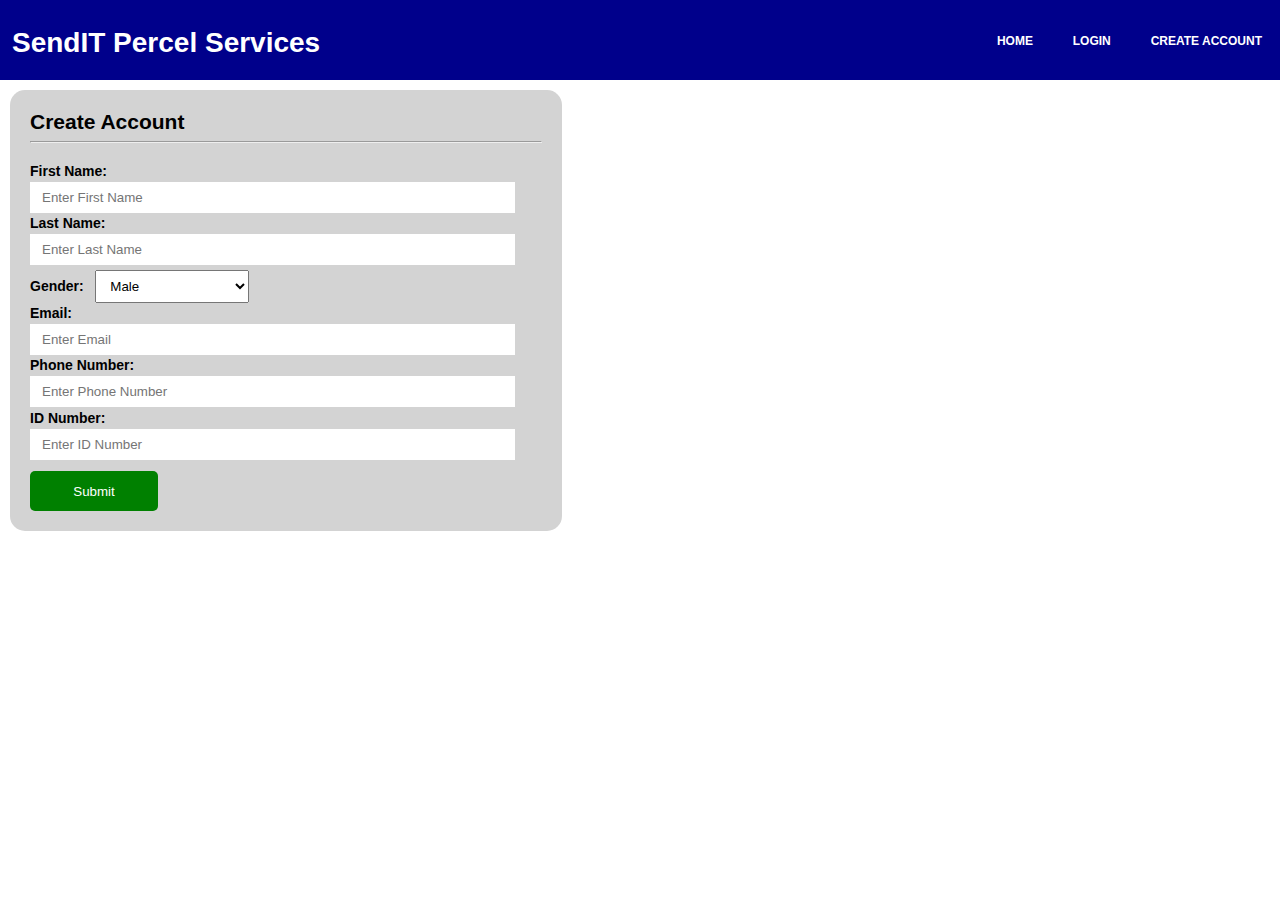
==== index.html @ c5287bbe "[Finish #161583505] Finished create account and login" ====
<!DOCTYPE html>
<html>
    <head>
        <title>SendIT Percel</title>
        <meta charset="utf-8">
        <link rel="stylesheet" type="text/css" href="style.css">
    </head>
    <body>
        <header>
            <div id="logo"><!--logo area-->
                <h1>SendIT Percel Services</h1>
            </div>
            <div id="top-nav"><!--navigation on top of page-->
                <ul>
                    <li><a href="index.html"> Home</a></li>
                    <li><a href="login.html"> Login</a></li>
                    <li><a href="index.html"> Create Account </a></li>
                </ul>
            </div>
        </header>
        <section class="main">
            <div id="userform">
                <form action="#">
                    <h2>Create Account</h2><hr>
                    <label>First Name: </label><br>
                    <input type="text" name="firstname" placeholder="Enter First Name"><br>
                    <label>Last Name: </label><br>
                    <input type="text" name="lastname" placeholder="Enter Last Name"><br>
                    <label>Gender: </label> &nbsp;
                    <select name="gender">
                        <option>Male</option>
                        <option>Female</option>
                    </select><br>
                    <label>Email: </label><br>
                    <input type="text" name="email" placeholder="Enter Email"><br>
                    <label>Phone Number: </label><br>
                    <input type="text" name="phonenumber" placeholder="Enter Phone Number"><br><br>
                    <label>ID Number: </label><br>
                    <input type="text" name="idnumber" placeholder="Enter ID Number"><br><br>
                    <button>Submit</button>
                </form>                    
            </div>
        </section>
    </body>
</html>
---- style.css ----
body {
    width: 100%;
    margin: 0;
    background: none;
    font-family: Arial, Helvetica, sans-serif;
    font-size: 14px;

}

/** Header**/
header {
    background: darkblue;
    width: 100%;
    margin: 0;
    height: 80px;
    font-family: 'Trebuchet MS', 'Lucida Sans Unicode', 'Lucida Grande', 'Lucida Sans', Arial, sans-serif;
}

/* BUTTON - global*/
button {
    border: none;
    background: green;
    padding: 0 20px 0 20px;
    color: white;
    height: 40px;
    margin-top: 10px;
    border-radius: 5px;
}
header #logo {
    width: auto;
    float: left;

}
header h1 {
    color: #fff;
    font-weight: bolder;
    padding: 8px 5px 0 12px;
}
header #top-nav {
    width: auto;
    float: right;
    padding: 18px 0 0 0;
    font-weight: bold; 
}
header a {
    color: #fff;
    text-decoration: none;
    text-transform: uppercase;
    font-size: 12px;

}
header li {
    display: inline;
    padding: 0 18px 0 18px;
}
header a:hover {
    color: green;
    background: lightgray;
    border-radius: 25px;
    padding: 10px 20px;
}
header a:active {
    color: purple;
}

/*Sections*/
section {
    width: auto;
    overflow: hidden;
}
section a {
    text-decoration: none;
}
/* create user form */
form {
    background: lightgray;
    border: blue;
    margin: 10px;
    width: 40%;
    padding: 20px;
    border-radius: 15px;
}
form h2 {
    margin: 0;
    padding: 0;
}
form hr {
    margin-bottom: 18px;
}
form label{
    align-content: left;
    font-weight: bold;
    line-height: 1.5;
    padding-top: 15px;
    
}
form select{
    padding: 7px 10px; 
    margin-top: 5px;
    width: 30%;
    float: center;
}
form input[type="text"] {
    width: 90%;
    padding: 8px 12px;
    border: none;
    float: left;
}
button {
    width: 25%;
    position: relative;
}
button:hover {
    cursor: pointer;
    background: darkgreen;
    color: white;
    border-radius: 27px;
}

/*anchor within login form*/
#login a:hover {
    text-decoration: none;
    color: white;
    background: green;
    padding: 12px;
    border-radius: 25px;
}
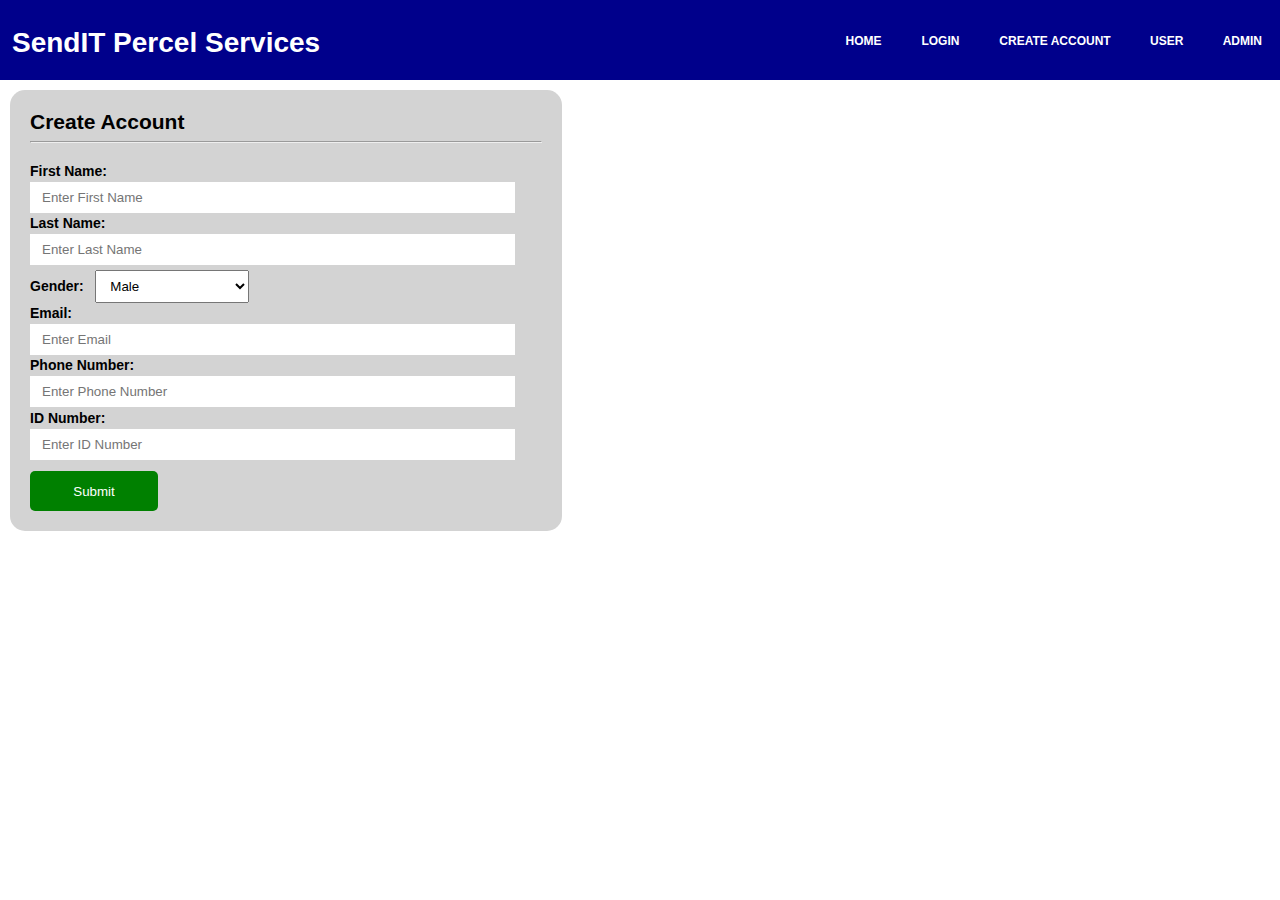
==== commit ca15f9c6: "[Finishes #161584035] finished create delivery order" ====
--- a/index.html
+++ b/index.html
@@ -15,6 +15,8 @@
                     <li><a href="index.html"> Home</a></li>
                     <li><a href="login.html"> Login</a></li>
                     <li><a href="index.html"> Create Account </a></li>
+                    <li><a href="deliveryorder.html"> User </a></li>
+                    <li><a href="admin.html"> Admin </a></li>
                 </ul>
             </div>
         </header>
--- a/style.css
+++ b/style.css
@@ -126,3 +126,38 @@
     border-radius: 25px;
 }
 
+/*admin page*/
+.main-container {
+    width: 99%;
+    margin: auto;
+    display: inline-flex;
+    border: 2px solid darkblue;
+    border-radius: 10px;
+}
+.delivery-order {
+    width: 33%;
+    background: lightgray;
+    border-radius: 10px;
+    margin: 8px;
+    padding: 8px;
+}
+.delivery-order select{
+    width: 100%;
+    padding: 8px;
+}
+.delivery-order button{
+    width: auto;
+}
+.delivery-order h3 {
+    margin: 0;
+    padding: 15px 0 10px 8px;
+}
+span {
+    font-weight: bold;
+    text-align: left;
+    line-height: 1.5;
+}
+.delivery-order li {
+    display: block;
+    line-height: 2.0;
+}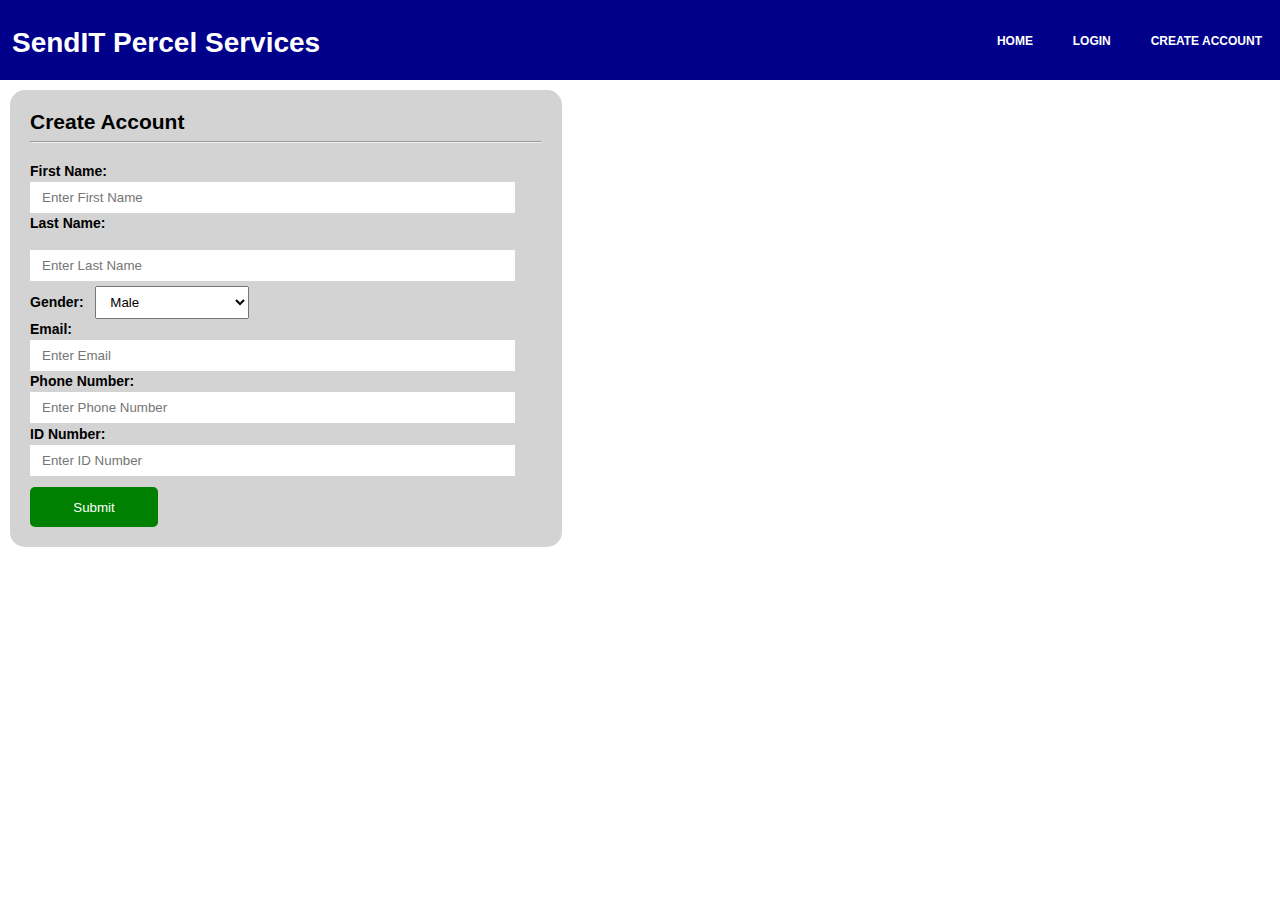
==== commit 4d082eba: "Update index.html" ====
--- a/index.html
+++ b/index.html
@@ -15,18 +15,16 @@
                     <li><a href="index.html"> Home</a></li>
                     <li><a href="login.html"> Login</a></li>
                     <li><a href="index.html"> Create Account </a></li>
-                    <li><a href="deliveryorder.html"> User </a></li>
-                    <li><a href="admin.html"> Admin </a></li>
                 </ul>
             </div>
         </header>
-        <section class="main">
+        <section class="main" style="margin: 0 auto;">
             <div id="userform">
                 <form action="#">
                     <h2>Create Account</h2><hr>
                     <label>First Name: </label><br>
                     <input type="text" name="firstname" placeholder="Enter First Name"><br>
-                    <label>Last Name: </label><br>
+                    <label>Last Name: </label><br><br>
                     <input type="text" name="lastname" placeholder="Enter Last Name"><br>
                     <label>Gender: </label> &nbsp;
                     <select name="gender">
@@ -44,4 +42,4 @@
             </div>
         </section>
     </body>
-</html>+</html>
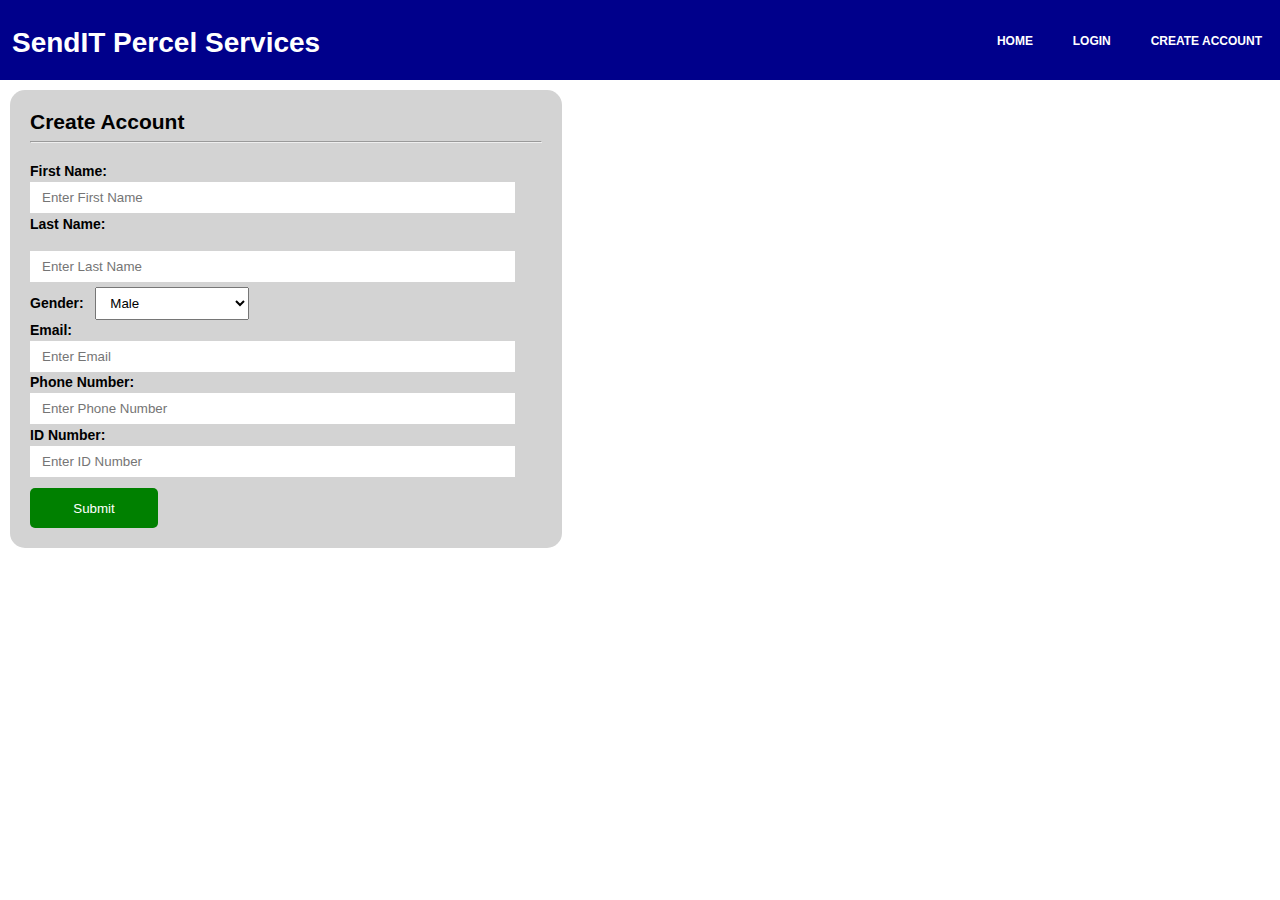
==== commit 2e2dedb5: "Update index.html" ====
--- a/index.html
+++ b/index.html
@@ -18,12 +18,12 @@
                 </ul>
             </div>
         </header>
-        <section class="main" style="margin: 0 auto;">
+        <section class="main" style="margin: 0 auto; width: 100%;">
             <div id="userform">
                 <form action="#">
                     <h2>Create Account</h2><hr>
                     <label>First Name: </label><br>
-                    <input type="text" name="firstname" placeholder="Enter First Name"><br>
+                    <input type="text" name="firstname" placeholder="Enter First Name"><br><br>
                     <label>Last Name: </label><br><br>
                     <input type="text" name="lastname" placeholder="Enter Last Name"><br>
                     <label>Gender: </label> &nbsp;
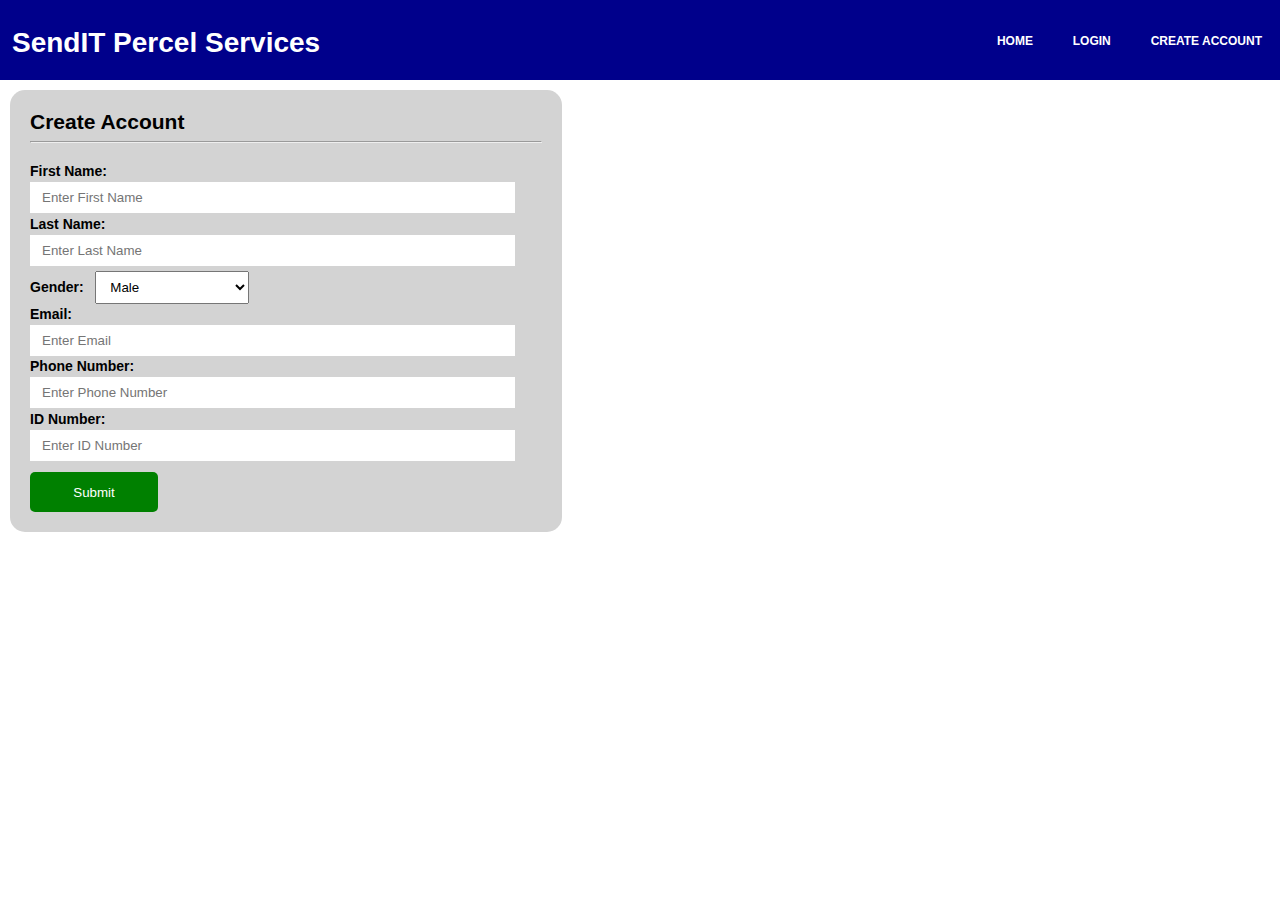
==== commit 3493d58c: "Update index.html" ====
--- a/index.html
+++ b/index.html
@@ -18,13 +18,13 @@
                 </ul>
             </div>
         </header>
-        <section class="main" style="margin: 0 auto; width: 100%;">
+        <section class="main">
             <div id="userform">
                 <form action="#">
                     <h2>Create Account</h2><hr>
                     <label>First Name: </label><br>
                     <input type="text" name="firstname" placeholder="Enter First Name"><br><br>
-                    <label>Last Name: </label><br><br>
+                    <label>Last Name: </label><br>
                     <input type="text" name="lastname" placeholder="Enter Last Name"><br>
                     <label>Gender: </label> &nbsp;
                     <select name="gender">
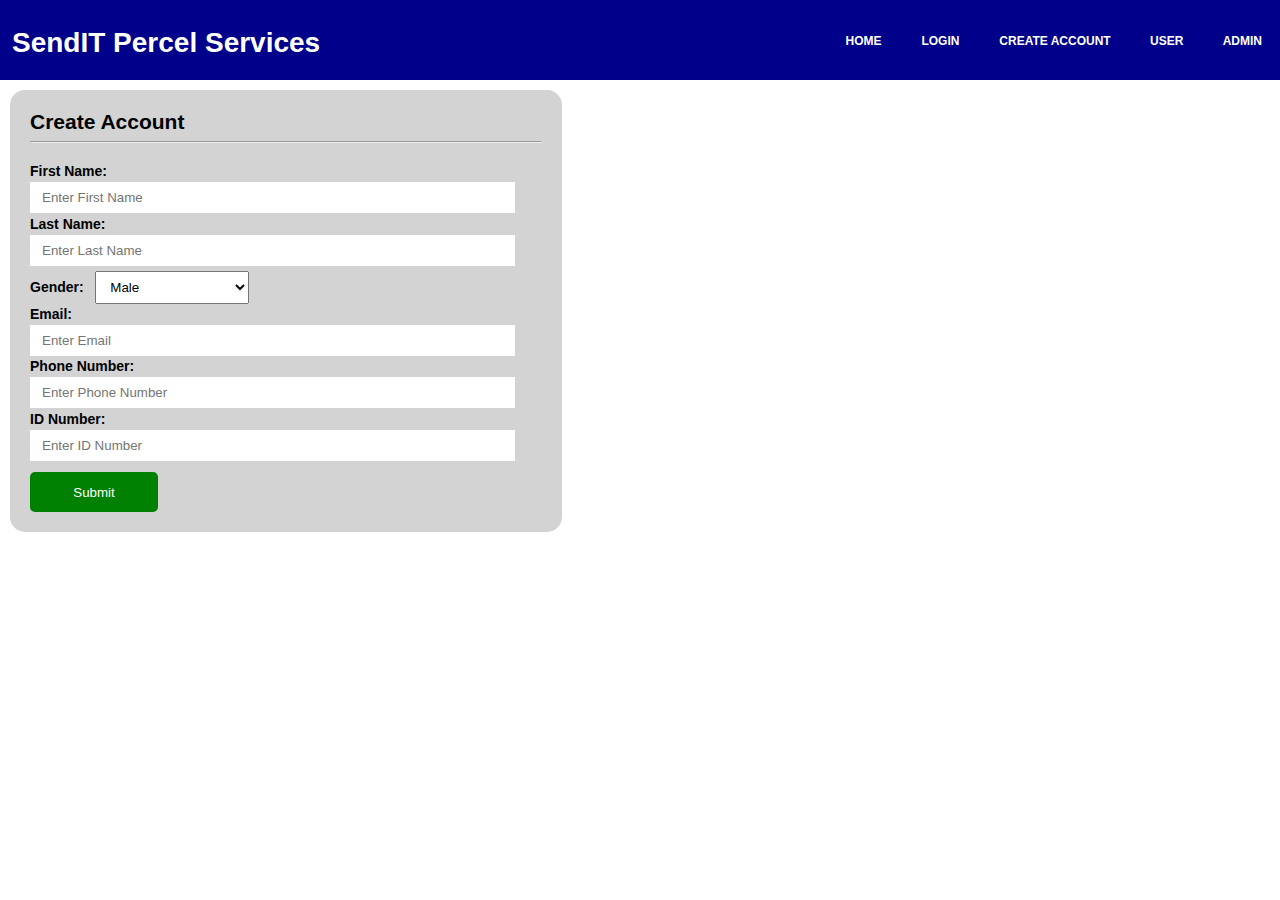
==== commit 73c9df22: "Merge 6b99763a812b92e2c6041b9ae315215624ed43a8 into 3493d58c45f462799a24d8bb2e0788a16cdb5ac6" ====
--- a/index.html
+++ b/index.html
@@ -15,6 +15,8 @@
                     <li><a href="index.html"> Home</a></li>
                     <li><a href="login.html"> Login</a></li>
                     <li><a href="index.html"> Create Account </a></li>
+                    <li><a href="deliveryorder.html"> User </a></li>
+                    <li><a href="admin.html"> Admin </a></li>
                 </ul>
             </div>
         </header>
